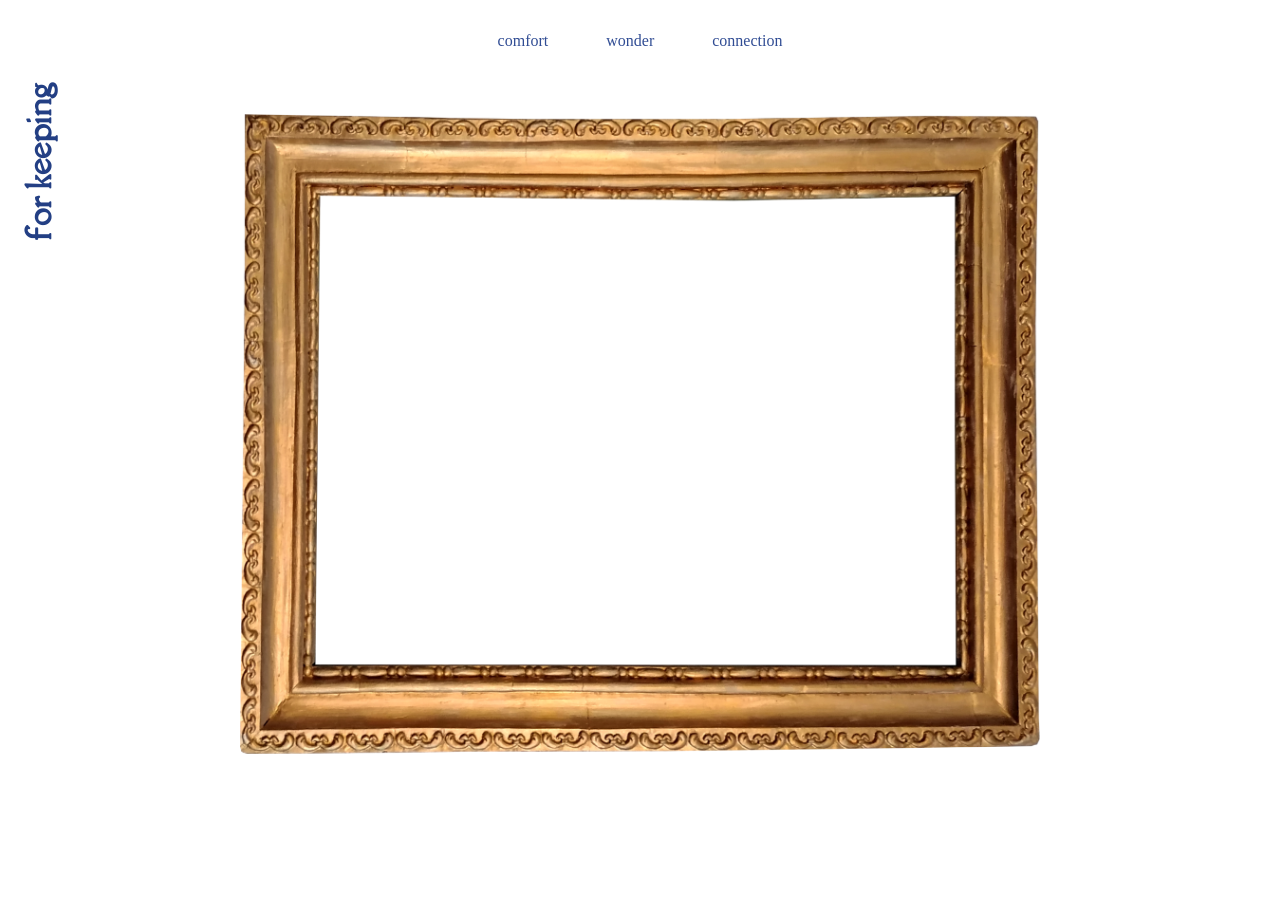
==== index.html @ 29420730 "I moved my midterm contents directly into my new repo" ====
<!DOCTYPE html>
<html lang="en">
  <head>
    <!-- title -->
    <title>for keeping</title>

    <!-- Link to CSS -->
    <link rel="stylesheet" href="css/style.css" />

    <meta charset="UTF-8" />
    <meta name="viewport" content="width=device-width, initial-scale=1.0" />




    <!-- JAVASCRIPT FOR HAMBURGER MENU -->
    <script>
      document.addEventListener('DOMContentLoaded', function() {
        var hamburger = document.querySelector('.mobile-menu');
        hamburger.addEventListener('click', toggleShow);

      });

      function toggleShow() {
        var menu = document.getElementById('menu');
        menu.classList.toggle('show');
      }
    </script>



  </head>

  <body>

      <!-- header wraps the title, hamburger, and nav
   so that they can be positioned together -->

<header>

    <h1>for keeping</h1>

    <!-- hamburger menu shold only
     show up on iPad and mobile, not
     on desktop -->

<span class="mobile-menu">&#8801;</span>
    <nav>

      <!-- id = "menu" so that JS can 
       find the menu and add/remove the "show" -->
      <ul id ="menu">
        <li><a href="1 comfort.html">comfort</a></li>
        <li><a href="2 wonder.html">wonder</a></li>
        <li><a href="3 connection.html">connection</a></li>
      </ul>
    </nav>

</header>

<!-- container for the sketch and frame -->
<div class="sketch-frame">
  <!-- p5.js sketch -->
<iframe
   src="https://editor.p5js.org/seumantha/full/aXBNWXtNt"
   width="1000"
   height="800"
   frameborder="0"
   scrolling="no">
</iframe>

  <!-- picture frame overlay -->
  <img src="img/goldPictureFrame.png" alt="" class="frame-overlay">
</div>

<!-- The video -->
<video autoplay muted loop id="myVideo">
  <source src="video/koi.MP4" type="video/mp4">
</video>



</body>
</html>
---- css/style.css ----
@import url('https://fonts.googleapis.com/css2?family=Della+Respira&display=swap');

:root {
   --ink: #314d94;
   --logoink: #233f84;
   --paper: #fff;
   --accent: #102455;
   --radius: rgb(229, 171, 185);
   --speed: 0.18s;
   --logofont: 'Della Respira', serif;
   --regfont: 'Times New Roman', sans-serif;
}

* {
   box-sizing: border-box;
}

body {
   font-family: var(--regfont);
   color: var(--ink);
   background: var(--paper);
   margin: 0;
}


/* allows h1 and hamburger to be positioned
relative to the header */
header {
   position: relative;
}


h1 {
   font-family: var(--logofont);
   color: var(--logoink);
   position: absolute;
   top: 15rem;
   left: 1rem;
   transform: rotate(-90deg);
   transform-origin: left top;
   margin: 0;
}

h1 a {
   color: var(--ink);
   text-decoration: none;
}

nav {
   position: relative;
   z-index: 10;
   display: flex;
   justify-content: center;
}

nav ul {
   display: flex;
   flex-direction: row;
   justify-content: center;
   align-items: center;
   gap: 10px;
   list-style-type: none;
   margin: 0;
   padding: 1rem 0;
}

nav li {
   margin: 0;
}


nav a { 
   display: block;
   padding: 1rem 1.5rem;
   color: var(--ink);
   text-decoration: none;
   transition: background-color 0.25s ease;
}

nav li a:hover {
   color: var(--accent);
}


nav a.active {
   color: var(--accent);
}


/* container for the sketch and frame */
.sketch-frame {
   position: relative;
   width: 800px;
   height: 640px;
   max-width: 90%;
   margin: 2rem auto;
}

/* p5.js sketch */
.sketch-frame iframe {
   position: absolute;
   top: 50%;
   left: 50%;
   transform: translate(-50%, -50%);

   width: 95%;
   height: 95%;
   border: none;
   display: block;
}

/* picture frame layered over the sketch */
.frame-overlay {
   position: absolute;
   top: 0;
   left: 0;
   width: 100%;
   height: 100%;

   /* temporarily make frame see-through */
   /* opacity: 0.2; */

   pointer-events: none;
}

.mobile-menu {
   display: none;

}

/* Hide background video on desktop and tablet */
#myVideo {
   display: none;
}










/* COMFORT PAGE */
/* Comfort page heading */
main h3 {
   text-align: center;
   font-family: 'Times New Roman', serif;
   font-weight: normal;
   color: var(--ink);
   font-size: 16px;
}


/* FLUFFYS GROUP */
.fluffys-group {
      width: fit-content;
   max-width: 90%;
   margin: 4rem auto 0;
}

.fluffys-photos {
   display: grid;
   grid-template-columns: repeat(2, 250px);
   gap: 10px;
}


.fluffys-photos img{
   width: 100%;
   height: auto;
   display: block;
}

.fluffys-photos video {
   width: 340px;
   height: auto;
   display: block;
   background: lightgray;
}

.fluffys-caption {
      margin-top: 12px;
   font-size: 14px;
   text-align: center;
   max-width: 370px;
}



/* NEIGHBOR GROUP */
.neighbor-group {
   width: fit-content;
   max-width: 90%;
   margin: 4rem auto 0;
}

/* Arrange photographs in two rows of two */
.neighbor-photos {
   display: grid;
   grid-template-columns: repeat(2, 180px);
   gap: 10px;
}

/* Preserve original image proportions */
.neighbor-photos img {
   width: 100%;
   height: auto;
   display: block;
}

/* Caption below photographs */
.neighbor-caption {
   margin-top: 12px;
   font-size: 14px;
   text-align: center;
   max-width: 370px;
}


.window-dress-group {
      width: fit-content;
   max-width: 90%;
   margin: 4rem auto 0;
}

/* Window dress photographs */
.window-dress {
   display: grid;
   grid-template-columns: repeat(2, 260px);
   gap: 10px;

   width: fit-content;
   max-width: 90%;
   margin: 8rem auto 0; 
}

/* Preserve original image proportions */
.window-dress img {
   width: 100%;
   height: auto;
   display: block;
}

/* Caption below window dress photographs */
.window-dress-caption {
   margin-top: 12px;
   font-size: 14px;
   text-align: center;
}


























/* WONDER PAGE */
/* Wonder page heading */
main h3 {
   text-align: center;
   font-family: 'Times New Roman', serif;
   font-weight: normal;
   color: var(--ink);
   font-size: 16px;
}





















/* IPDAD / TABLET */
@media screen and (max-width: 1024px) {


   header {
      flex-direction: column;
      justify-content: center;
      align-items: stretch;
      text-align: center;
      padding: 0;
   }

   /* move for keeping to top of page */
   h1 {
      position: relative;
      top: auto;
      left: auto;
      transform: none;
      text-align: center;
      margin: 1rem 0;
   }

   /* hamburger menu */
   .mobile-menu {
      display: block;

      font-size: 3rem;
      color: var(--ink);
      position: absolute;
      top: 0.5rem;
      left: 1rem;

      cursor: pointer;
   }

   nav ul {
      display: none;
      flex-direction: column;
   }

/* hide navigation until hamburger is clicked */
nav ul {
   display: flex;
   flex-direction: column;
   align-items: flex-start;

   /* position dropdown on the left */
   position: absolute;
   top: 0;
   left: 1rem;

   /* white dropdown box */
   width: 180px;
   background-color: white;
   padding: 0.5rem;
   border-radius: 0;
   z-index: 20;

   /* fade animation */
   opacity: 0;
   visibility: hidden;
   pointer-events: none;
   transition: opacity 0.2s ease, visibility 0.2s ease;
}

/* show navigation when hamburger is clicked */
nav ul.show {
   opacity: 1;
   visibility: visible;
   pointer-events: auto;
}

/* style links inside dropdown */
nav ul li {
   width: 100%;
   text-align: left;
}

nav ul li a {
   padding: 0.7rem 1rem;
}

   nav {
      width: 100%;
   }

   nav li {
      width: 100%
   }

/* TABLET */
@media screen and (max-width: 1024px) {

   /* Outer picture frame */
   .sketch-frame {
      width: 600px;
      height: 480px;
      max-width: 100%;
   }

   /* Sketch inside the frame */
   .sketch-frame iframe {
      width: 83%;
      height: 83%;
      top: 44%;
   }

}
}


/* MOBILE */
@media screen and (max-width: 767px) {

   /* Show video on mobile only */
   #myVideo {
      display: block;
      position: fixed;
      top: 0;
      left: 0;
      width: 100%;
      height: 100%;
      object-fit: cover;
      z-index: -1;
      opacity: 1;
   }

   nav ul {
   width: 180px;
   }

   /* Keep title and hamburger menu above the video */
header {
   position: relative;
   z-index: 2;
}

h1, .mobile-menu {
   opacity: 1;
}

   /* Hide the p5.js sketch and picture frame on mobile */
   .sketch-frame {
      display: none;
   }

   /* Change title and hamburger colors on mobile */
h1 {
   color: white;
}

h1 a {
   color: white;
}

.mobile-menu {
   color: white;
}
}
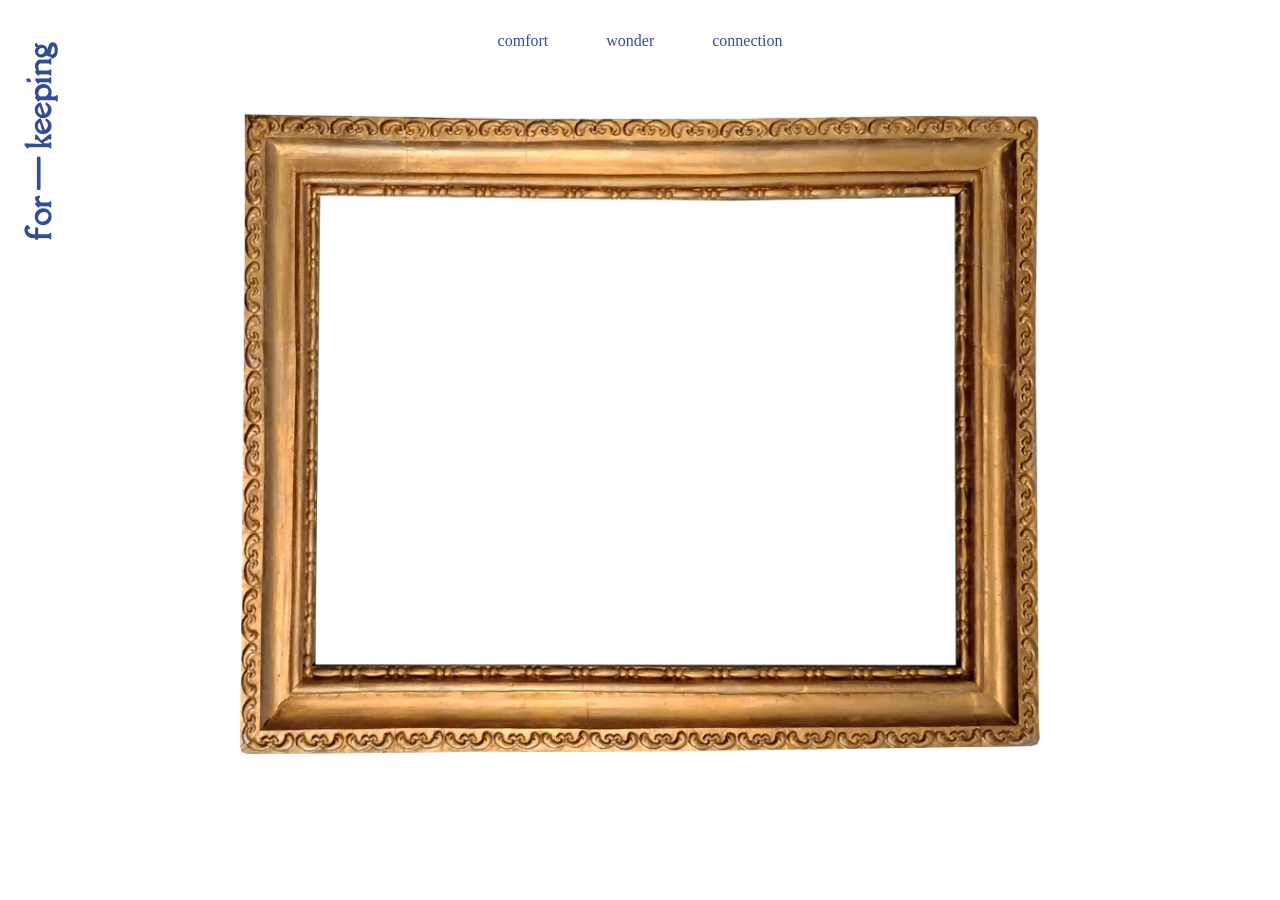
==== commit f2aa8850: "I changed the format for the website title on each page." ====
--- a/index.html
+++ b/index.html
@@ -1,24 +1,20 @@
 <!DOCTYPE html>
 <html lang="en">
   <head>
+    <meta charset="UTF-8" />
+    <meta name="viewport" content="width=device-width, initial-scale=1.0" />
+
     <!-- title -->
     <title>for keeping</title>
 
     <!-- Link to CSS -->
     <link rel="stylesheet" href="css/style.css" />
 
-    <meta charset="UTF-8" />
-    <meta name="viewport" content="width=device-width, initial-scale=1.0" />
-
-
-
-
     <!-- JAVASCRIPT FOR HAMBURGER MENU -->
     <script>
       document.addEventListener('DOMContentLoaded', function() {
         var hamburger = document.querySelector('.mobile-menu');
         hamburger.addEventListener('click', toggleShow);
-
       });
 
       function toggleShow() {
@@ -26,60 +22,47 @@
         menu.classList.toggle('show');
       }
     </script>
-
-
-
   </head>
 
-  <body>
+  <!-- class="home" identifies the homepage -->
+  <body class="home">
 
-      <!-- header wraps the title, hamburger, and nav
-   so that they can be positioned together -->
+    <!-- header wraps the title, hamburger, and nav -->
+    <header>
 
-<header>
+  <h1><a href="index.html">for &mdash; keeping</a></h1>
 
-    <h1>for keeping</h1>
+      <!-- hamburger menu should only show up on iPad and mobile -->
+      <span class="mobile-menu">&#8801;</span>
 
-    <!-- hamburger menu shold only
-     show up on iPad and mobile, not
-     on desktop -->
+      <nav>
+        <!-- id="menu" so that JS can find the menu and add/remove "show" -->
+        <ul id="menu">
+          <li><a href="comfort.html">comfort</a></li>
+          <li><a href="wonder.html">wonder</a></li>
+          <li><a href="connection.html">connection</a></li>
+        </ul>
+      </nav>
 
-<span class="mobile-menu">&#8801;</span>
-    <nav>
+    </header>
 
-      <!-- id = "menu" so that JS can 
-       find the menu and add/remove the "show" -->
-      <ul id ="menu">
-        <li><a href="1 comfort.html">comfort</a></li>
-        <li><a href="2 wonder.html">wonder</a></li>
-        <li><a href="3 connection.html">connection</a></li>
-      </ul>
-    </nav>
+    <!-- container for the sketch and frame (desktop and iPad only) -->
+    <div class="sketch-frame">
+      <!-- p5.js sketch -->
+      <iframe
+        src="https://editor.p5js.org/seumantha/full/aXBNWXtNt"
+        width="1000"
+        height="800"
+        frameborder="0"
+        scrolling="no">
+      </iframe>
 
-</header>
+      <!-- picture frame overlay -->
+      <img src="img/goldPictureFrame.png" alt="gold frame" class="frame-overlay">
+    </div>
 
-<!-- container for the sketch and frame -->
-<div class="sketch-frame">
-  <!-- p5.js sketch -->
-<iframe
-   src="https://editor.p5js.org/seumantha/full/aXBNWXtNt"
-   width="1000"
-   height="800"
-   frameborder="0"
-   scrolling="no">
-</iframe>
+    <!-- single homepage image (mobile only) -->
+    <img src="./img/mobileHomePageImage.jpg" alt="for keeping - home page" class="homepage-img">
 
-  <!-- picture frame overlay -->
-  <img src="img/goldPictureFrame.png" alt="" class="frame-overlay">
-</div>
-
-<!-- The video -->
-<video autoplay muted loop id="myVideo">
-  <source src="video/koi.MP4" type="video/mp4">
-</video>
-
-
-
-</body>
-</html>
-
+  </body>
+</html>
--- a/css/style.css
+++ b/css/style.css
@@ -8,7 +8,7 @@
    --radius: rgb(229, 171, 185);
    --speed: 0.18s;
    --logofont: 'Della Respira', serif;
-   --regfont: 'Times New Roman', sans-serif;
+   --regfont: 'Times New Roman', serif;
 }
 
 * {
@@ -69,7 +69,7 @@
 }
 
 
-nav a { 
+nav a {
    display: block;
    padding: 1rem 1.5rem;
    color: var(--ink);
@@ -125,189 +125,120 @@
 
 .mobile-menu {
    display: none;
-
-}
-
-/* Hide background video on desktop and tablet */
-#myVideo {
+}
+
+/* Hide the homepage image by default */
+.homepage-img {
    display: none;
 }
 
 
-
-
-
-
-
-
-
-
-/* COMFORT PAGE */
-/* Comfort page heading */
+/* ---------- SHARED PAGE LAYOUT (comfort, wonder, connection) ---------- */
+
+/* main is a 12-column grid. the row-gap controls vertical spacing. */
+main {
+   display: grid;
+   grid-template-columns: repeat(12, 1fr);
+   column-gap: 2vw;
+   row-gap: 16vh;
+   align-items: start;
+   padding: 1rem 4vw 30vh 8vw;   /* extra left room for the rotated title */
+}
+
+/* page heading spans the full width */
 main h3 {
+   grid-column: 1 / -1;
    text-align: center;
    font-family: 'Times New Roman', serif;
    font-weight: normal;
    color: var(--ink);
-   font-size: 16px;
-}
-
-
-/* FLUFFYS GROUP */
-.fluffys-group {
-      width: fit-content;
-   max-width: 90%;
-   margin: 4rem auto 0;
-}
-
-.fluffys-photos {
-   display: grid;
-   grid-template-columns: repeat(2, 250px);
-   gap: 10px;
-}
-
-
-.fluffys-photos img{
+   font-size: 18px;
+   margin: 1rem 0 0;
+}
+
+/* one memory = a group of photos + a caption, treated as one unit */
+.memory {
+   margin: 0;
+}
+
+/* photos sit side by side in one row */
+.memory-photos {
+   display: flex;
+   gap: 6px;
+   align-items: flex-start;
+}
+
+/* each photo shares the row equally and keeps its own proportions */
+.memory-photos img,
+.memory-photos video {
+   flex: 1 1 0;
+   min-width: 0;
    width: 100%;
    height: auto;
    display: block;
-}
-
-.fluffys-photos video {
-   width: 340px;
-   height: auto;
+
+   /* keeps iPhone HDR photos and videos from glowing brighter than the page */
+   dynamic-range-limit: standard;
+}
+
+.memory-caption {
+   margin: 12px 0 0;
+   font-size: 15px;
+   text-align: center;
+}
+
+/* title sits on its own line above the caption description */
+.memory-title {
    display: block;
-   background: lightgray;
-}
-
-.fluffys-caption {
-      margin-top: 12px;
-   font-size: 14px;
-   text-align: center;
-   max-width: 370px;
-}
-
-
-
-/* NEIGHBOR GROUP */
-.neighbor-group {
-   width: fit-content;
-   max-width: 90%;
-   margin: 4rem auto 0;
-}
-
-/* Arrange photographs in two rows of two */
-.neighbor-photos {
-   display: grid;
-   grid-template-columns: repeat(2, 180px);
-   gap: 10px;
-}
-
-/* Preserve original image proportions */
-.neighbor-photos img {
-   width: 100%;
-   height: auto;
-   display: block;
-}
-
-/* Caption below photographs */
-.neighbor-caption {
-   margin-top: 12px;
-   font-size: 14px;
-   text-align: center;
-   max-width: 370px;
-}
-
-
-.window-dress-group {
-      width: fit-content;
-   max-width: 90%;
-   margin: 4rem auto 0;
-}
-
-/* Window dress photographs */
-.window-dress {
-   display: grid;
-   grid-template-columns: repeat(2, 260px);
-   gap: 10px;
-
-   width: fit-content;
-   max-width: 90%;
-   margin: 8rem auto 0; 
-}
-
-/* Preserve original image proportions */
-.window-dress img {
-   width: 100%;
-   height: auto;
-   display: block;
-}
-
-/* Caption below window dress photographs */
-.window-dress-caption {
-   margin-top: 12px;
-   font-size: 14px;
-   text-align: center;
-}
-
-
-
-
-
-
-
-
-
-
-
-
-
-
-
-
-
-
-
-
-
-
-
-
-
-
-/* WONDER PAGE */
-/* Wonder page heading */
-main h3 {
-   text-align: center;
-   font-family: 'Times New Roman', serif;
-   font-weight: normal;
-   color: var(--ink);
-   font-size: 16px;
-}
-
-
-
-
-
-
-
-
-
-
-
-
-
-
-
-
-
-
-
-
-
-/* IPDAD / TABLET */
+   font-size: inherit;
+   color: inherit;
+   opacity: 1;
+   margin-bottom: 4px;
+}
+
+
+/* ---------- COMFORT PAGE: where each memory floats (desktop) ---------- */
+/* each memory has its own grid row, with spacing controlled by main */
+.pos-1 {
+   grid-row: 2;
+   grid-column: 2 / span 4;
+}
+
+.pos-2 {
+   grid-row: 3;
+   grid-column: 8 / span 5;
+}
+
+.pos-3 {
+   grid-row: 4;
+   grid-column: 4 / span 4;
+}
+
+
+/* Make Fluffy's photo 15% smaller and align the video to its bottom */
+.pos-1 .memory-photos {
+   align-items: flex-end;
+}
+
+.pos-1 .memory-photos img {
+   flex: 0 0 45%;
+}
+
+.pos-1 .memory-photos video {
+   flex: 0 0 57.5%;
+}
+
+
+/* ---------- WONDER PAGE ---------- */
+/* (content styles go here) */
+
+
+/* ---------- CONNECTION PAGE ---------- */
+/* (content styles go here) */
+
+
+/* ---------- IPAD / TABLET ---------- */
 @media screen and (max-width: 1024px) {
-
 
    header {
       flex-direction: column;
@@ -317,7 +248,7 @@
       padding: 0;
    }
 
-   /* move for keeping to top of page */
+   /* move to keep at top of page */
    h1 {
       position: relative;
       top: auto;
@@ -330,73 +261,62 @@
    /* hamburger menu */
    .mobile-menu {
       display: block;
-
       font-size: 3rem;
       color: var(--ink);
       position: absolute;
       top: 0.5rem;
       left: 1rem;
-
       cursor: pointer;
    }
 
+   /* navigation is hidden until hamburger is clicked */
    nav ul {
-      display: none;
       flex-direction: column;
-   }
-
-/* hide navigation until hamburger is clicked */
-nav ul {
-   display: flex;
-   flex-direction: column;
-   align-items: flex-start;
-
-   /* position dropdown on the left */
-   position: absolute;
-   top: 0;
-   left: 1rem;
-
-   /* white dropdown box */
-   width: 180px;
-   background-color: white;
-   padding: 0.5rem;
-   border-radius: 0;
-   z-index: 20;
-
-   /* fade animation */
-   opacity: 0;
-   visibility: hidden;
-   pointer-events: none;
-   transition: opacity 0.2s ease, visibility 0.2s ease;
-}
-
-/* show navigation when hamburger is clicked */
-nav ul.show {
-   opacity: 1;
-   visibility: visible;
-   pointer-events: auto;
-}
-
-/* style links inside dropdown */
-nav ul li {
-   width: 100%;
-   text-align: left;
-}
-
-nav ul li a {
-   padding: 0.7rem 1rem;
-}
+      align-items: flex-start;
+
+      /* position dropdown on the left */
+      position: absolute;
+      top: 0;
+      left: 1rem;
+
+      /* white dropdown box */
+      width: 180px;
+      background-color: white;
+      padding: 0.5rem;
+      border-radius: 0;
+      z-index: 20;
+
+      /* fade animation */
+      opacity: 0;
+      visibility: hidden;
+      pointer-events: none;
+      transition: opacity 0.2s ease, visibility 0.2s ease;
+   }
+
+   /* show navigation when hamburger is clicked */
+   nav ul.show {
+      opacity: 1;
+      visibility: visible;
+      pointer-events: auto;
+   }
+
+   /* style links inside dropdown */
+   nav ul li {
+      width: 100%;
+      text-align: left;
+   }
+
+   nav ul li a {
+      padding: 0.7rem 1rem;
+   }
 
    nav {
       width: 100%;
    }
 
    nav li {
-      width: 100%
-   }
-
-/* TABLET */
-@media screen and (max-width: 1024px) {
+      width: 100%;
+   }
 
    /* Outer picture frame */
    .sketch-frame {
@@ -412,55 +332,97 @@
       top: 44%;
    }
 
-}
-}
-
-
-/* MOBILE */
+   /* floating layout with less vertical space between memories */
+   main {
+      padding: 1rem 4vw 25vh;
+      row-gap: 14vh;
+   }
+
+   .memory-photos {
+      gap: 4px;
+   }
+
+   .memory-caption {
+      font-size: 13px;
+      margin-top: 10px;
+   }
+
+   .memory-title {
+      font-size: inherit;
+   }
+
+   /* slightly wider column spans so the four-photo row doesn't get too tiny */
+   .pos-1 {
+      grid-column: 1 / span 5;
+   }
+
+   .pos-2 {
+      grid-column: 7 / span 6;
+   }
+
+   .pos-3 {
+      grid-column: 3 / span 5;
+   }
+}
+
+
+/* ---------- MOBILE ---------- */
 @media screen and (max-width: 767px) {
 
-   /* Show video on mobile only */
-   #myVideo {
-      display: block;
-      position: fixed;
-      top: 0;
-      left: 0;
-      width: 100%;
-      height: 100%;
-      object-fit: cover;
-      z-index: -1;
-      opacity: 1;
-   }
+/* Show a single centered image on the mobile homepage */
+.homepage-img {
+   display: block;
+   width: 85%;
+   max-width: 420px;
+   height: auto;
+   margin: 2rem auto;
+}
 
    nav ul {
-   width: 180px;
+      width: 180px;
    }
 
    /* Keep title and hamburger menu above the video */
-header {
-   position: relative;
-   z-index: 2;
-}
-
-h1, .mobile-menu {
-   opacity: 1;
-}
+   header {
+      position: relative;
+      z-index: 2;
+   }
 
    /* Hide the p5.js sketch and picture frame on mobile */
    .sketch-frame {
       display: none;
    }
 
-   /* Change title and hamburger colors on mobile */
-h1 {
-   color: white;
-}
-
-h1 a {
-   color: white;
-}
-
-.mobile-menu {
-   color: white;
-}
+   /* floating grid becomes one centered stack */
+   main {
+      display: flex;
+      flex-direction: column;
+      align-items: center;
+      row-gap: 14vh;
+      padding: 1rem 0 15vh;
+   }
+
+   main h3 {
+      width: 100%;
+      padding: 0 5vw;
+   }
+
+   .memory {
+      width: 85%;
+      max-width: 420px;
+      margin-top: 0;
+   }
+
+   .memory-caption {
+      font-size: 14px;
+   }
+
+   .memory-title {
+      font-size: inherit;
+   }
+
+   /* Keep the first memory in its normal mobile position */
+   .pos-1 {
+      transform: none;
+   }
 }
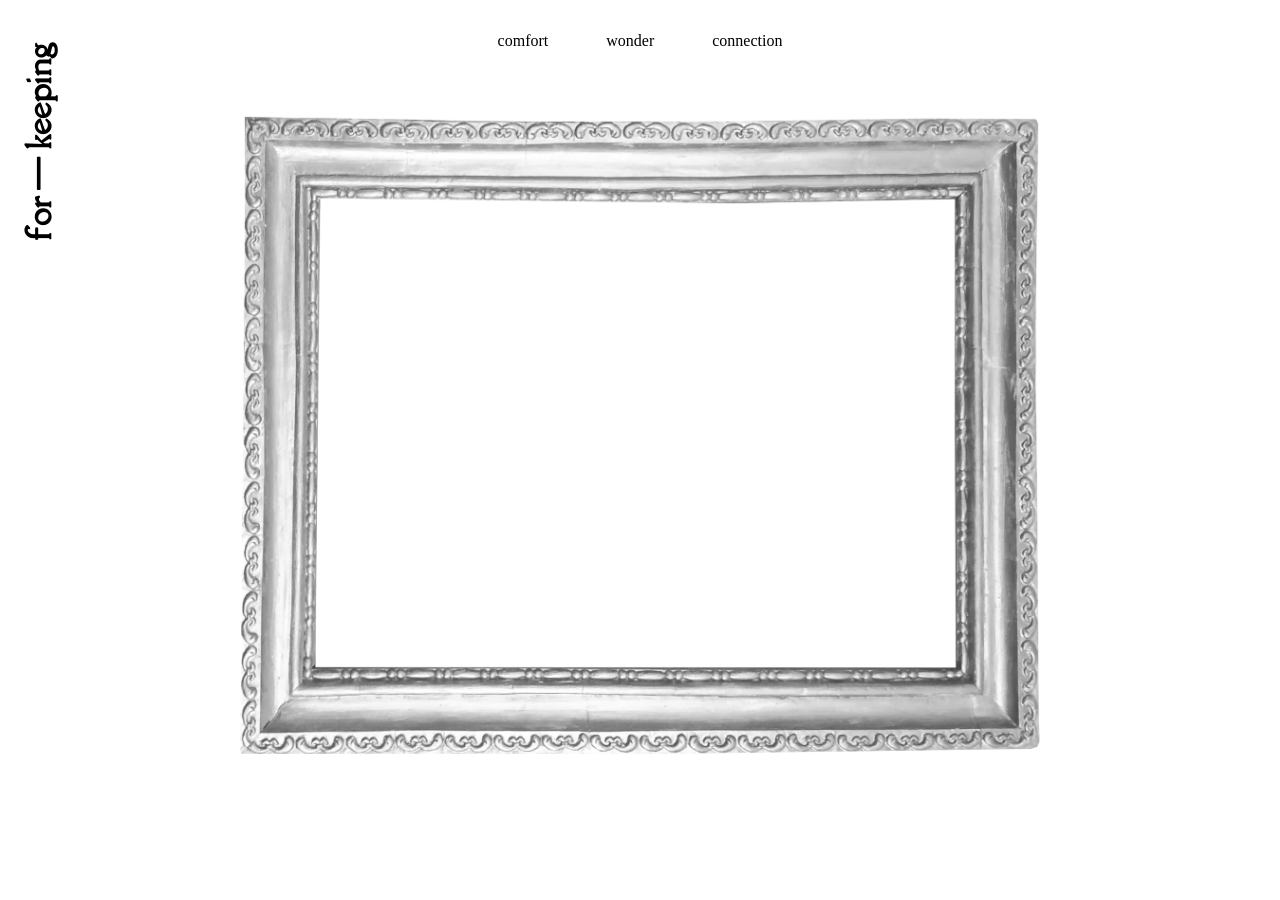
==== commit d3ad97d1: "I made the frame silver, made the text black, edited the p5.js sketch, and added a frame around my m" ====
--- a/index.html
+++ b/index.html
@@ -30,7 +30,7 @@
     <!-- header wraps the title, hamburger, and nav -->
     <header>
 
-  <h1><a href="index.html">for &mdash; keeping</a></h1>
+      <h1><a href="index.html">for &mdash; keeping</a></h1>
 
       <!-- hamburger menu should only show up on iPad and mobile -->
       <span class="mobile-menu">&#8801;</span>
@@ -48,6 +48,7 @@
 
     <!-- container for the sketch and frame (desktop and iPad only) -->
     <div class="sketch-frame">
+
       <!-- p5.js sketch -->
       <iframe
         src="https://editor.p5js.org/seumantha/full/aXBNWXtNt"
@@ -58,11 +59,32 @@
       </iframe>
 
       <!-- picture frame overlay -->
-      <img src="img/goldPictureFrame.png" alt="gold frame" class="frame-overlay">
+      <img
+        src="img/frame.png"
+        alt="silver frame"
+        class="frame-overlay"
+      >
+
     </div>
 
-    <!-- single homepage image (mobile only) -->
-    <img src="./img/mobileHomePageImage.jpg" alt="for keeping - home page" class="homepage-img">
+    <!-- framed homepage image (mobile only) -->
+    <div class="mobile-home-frame">
+
+      <!-- homepage image -->
+      <img
+        src="img/mobileHomePageImage.jpg"
+        alt="for keeping - home page"
+        class="homepage-img"
+      >
+
+      <!-- gold frame layered over the homepage image -->
+      <img
+        src="img/frame.png"
+        alt=""
+        class="mobile-frame-overlay"
+      >
+
+    </div>
 
   </body>
 </html>
--- a/css/style.css
+++ b/css/style.css
@@ -1,10 +1,10 @@
 @import url('https://fonts.googleapis.com/css2?family=Della+Respira&display=swap');
 
 :root {
-   --ink: #314d94;
-   --logoink: #233f84;
+   --ink: #000000;
+   --logoink: #000000;
    --paper: #fff;
-   --accent: #102455;
+   --accent: #5d5d5d;
    --radius: rgb(229, 171, 185);
    --speed: 0.18s;
    --logofont: 'Della Respira', serif;
@@ -123,6 +123,11 @@
    pointer-events: none;
 }
 
+/* frame around the mobile homepage image */
+.mobile-home-frame {
+   display: none;
+}
+
 .mobile-menu {
    display: none;
 }
@@ -154,6 +159,8 @@
    color: var(--ink);
    font-size: 18px;
    margin: 1rem 0 0;
+   position: relative;
+   left: -2vw;
 }
 
 /* one memory = a group of photos + a caption, treated as one unit */
@@ -197,34 +204,32 @@
 }
 
 
-/* ---------- COMFORT PAGE: where each memory floats (desktop) ---------- */
+/* ---------- COMFORT PAGE ---------- */
 /* each memory has its own grid row, with spacing controlled by main */
-.pos-1 {
+.fluffys {
    grid-row: 2;
    grid-column: 2 / span 4;
 }
 
-.pos-2 {
+.different-seasons {
    grid-row: 3;
    grid-column: 8 / span 5;
 }
 
-.pos-3 {
+.window-dress {
    grid-row: 4;
    grid-column: 4 / span 4;
 }
 
-
-/* Make Fluffy's photo 15% smaller and align the video to its bottom */
-.pos-1 .memory-photos {
+.fluffys .memory-photos {
    align-items: flex-end;
 }
 
-.pos-1 .memory-photos img {
+.fluffys .memory-photos img {
    flex: 0 0 45%;
 }
 
-.pos-1 .memory-photos video {
+.fluffys .memory-photos video {
    flex: 0 0 57.5%;
 }
 
@@ -369,14 +374,37 @@
 /* ---------- MOBILE ---------- */
 @media screen and (max-width: 767px) {
 
-/* Show a single centered image on the mobile homepage */
-.homepage-img {
-   display: block;
-   width: 85%;
-   max-width: 420px;
-   height: auto;
-   margin: 2rem auto;
-}
+   /* Container sized according to the frame's original proportions */
+   .mobile-home-frame {
+      display: block;
+      position: relative;
+      width: 60%;
+      max-width: 420px;
+      margin: 2rem auto;
+   }
+
+   /* Frame determines the container's height and proportions */
+   .mobile-frame-overlay {
+      display: block;
+      position: relative;
+      width: 100%;
+      height: auto;
+      z-index: 2;
+      pointer-events: none;
+      /* opacity: 40%; */
+   }
+
+   /* Image is independently sized and centered behind the frame */
+   .homepage-img {
+      display: block;
+      position: absolute;
+      width: 82%;
+      height: auto;
+      top: 50%;
+      left: 50%;
+      transform: translate(-50%, -50%);
+      z-index: 1;
+   }
 
    nav ul {
       width: 180px;
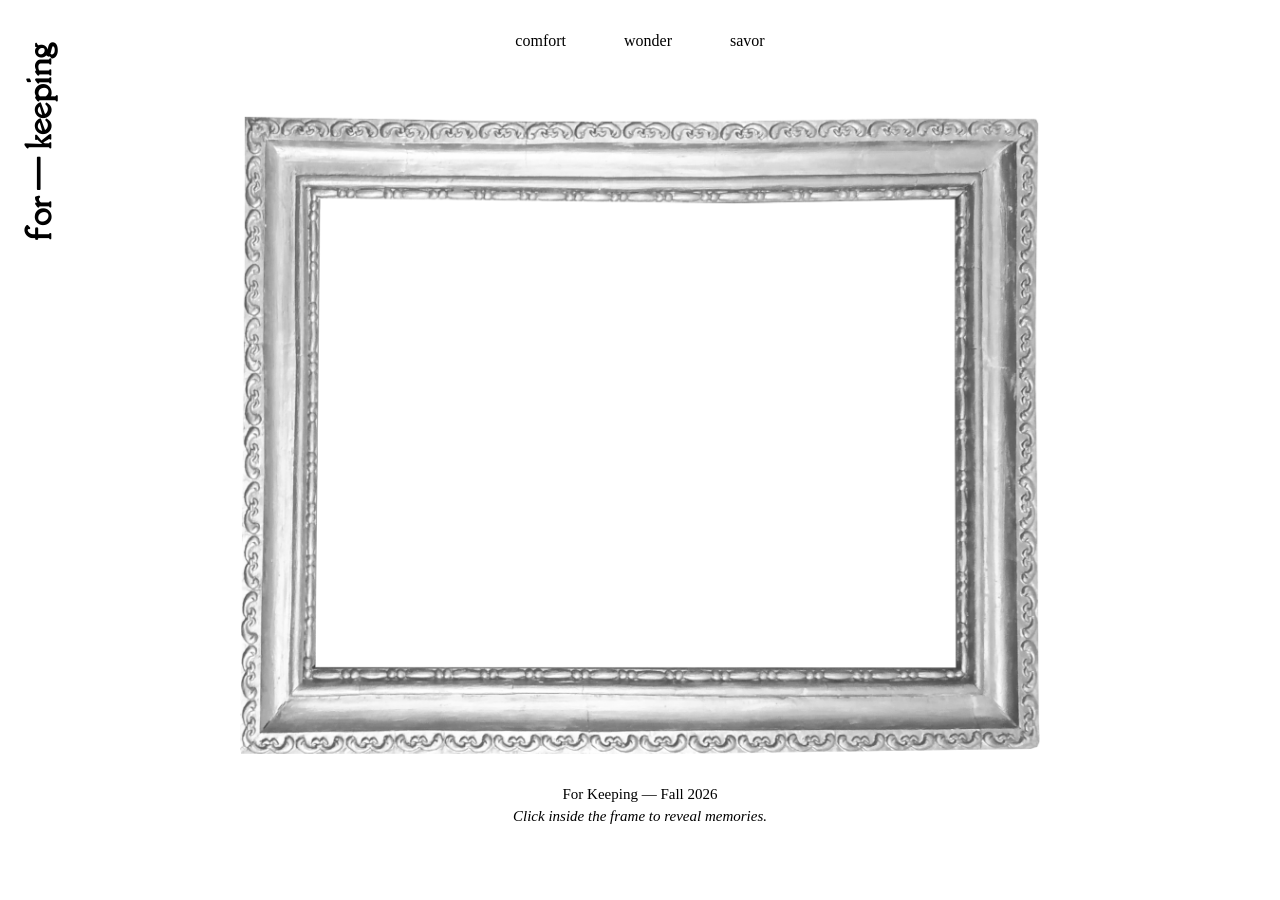
==== commit c458470a: "I changed my 'connection' page to a 'savor' page to log food places I like. I also added a caption t" ====
--- a/index.html
+++ b/index.html
@@ -40,7 +40,7 @@
         <ul id="menu">
           <li><a href="comfort.html">comfort</a></li>
           <li><a href="wonder.html">wonder</a></li>
-          <li><a href="connection.html">connection</a></li>
+          <li><a href="savor.html">savor</a></li>
         </ul>
       </nav>
 
@@ -81,10 +81,15 @@
       <img
         src="img/frame.png"
         alt=""
-        class="mobile-frame-overlay"
-      >
+        class="mobile-frame-overlay"/>
+    </div>
 
-    </div>
+   <div class="frame-caption">
+   <p>
+      <span>For Keeping &mdash; Fall 2026</span>
+      <em>Click inside the frame to reveal memories.</em>
+   </p>
+</div>
 
   </body>
 </html>
--- a/css/style.css
+++ b/css/style.css
@@ -130,6 +130,29 @@
 
 .mobile-menu {
    display: none;
+}
+
+/* ---------- FRAME CAPTION ---------- */
+.frame-caption {
+   text-align: center;
+   font-family: var(--regfont);
+   font-size: 15px;
+   color: var(--ink);
+   margin: 1rem auto 0;
+}
+
+.frame-caption p {
+   margin: 0;
+}
+
+.frame-caption span {
+   display: block;
+   margin-bottom: 5px;
+}
+
+.frame-caption em {
+   display: block;
+   font-style: italic;
 }
 
 /* Hide the homepage image by default */
@@ -380,8 +403,7 @@
       position: relative;
       width: 60%;
       max-width: 420px;
-      margin: 2rem auto;
-   }
+      margin: 7rem auto 2rem;   }
 
    /* Frame determines the container's height and proportions */
    .mobile-frame-overlay {
@@ -408,12 +430,13 @@
 
    nav ul {
       width: 180px;
+      z-index: 100;
    }
 
    /* Keep title and hamburger menu above the video */
    header {
       position: relative;
-      z-index: 2;
+      z-index: 10;
    }
 
    /* Hide the p5.js sketch and picture frame on mobile */
